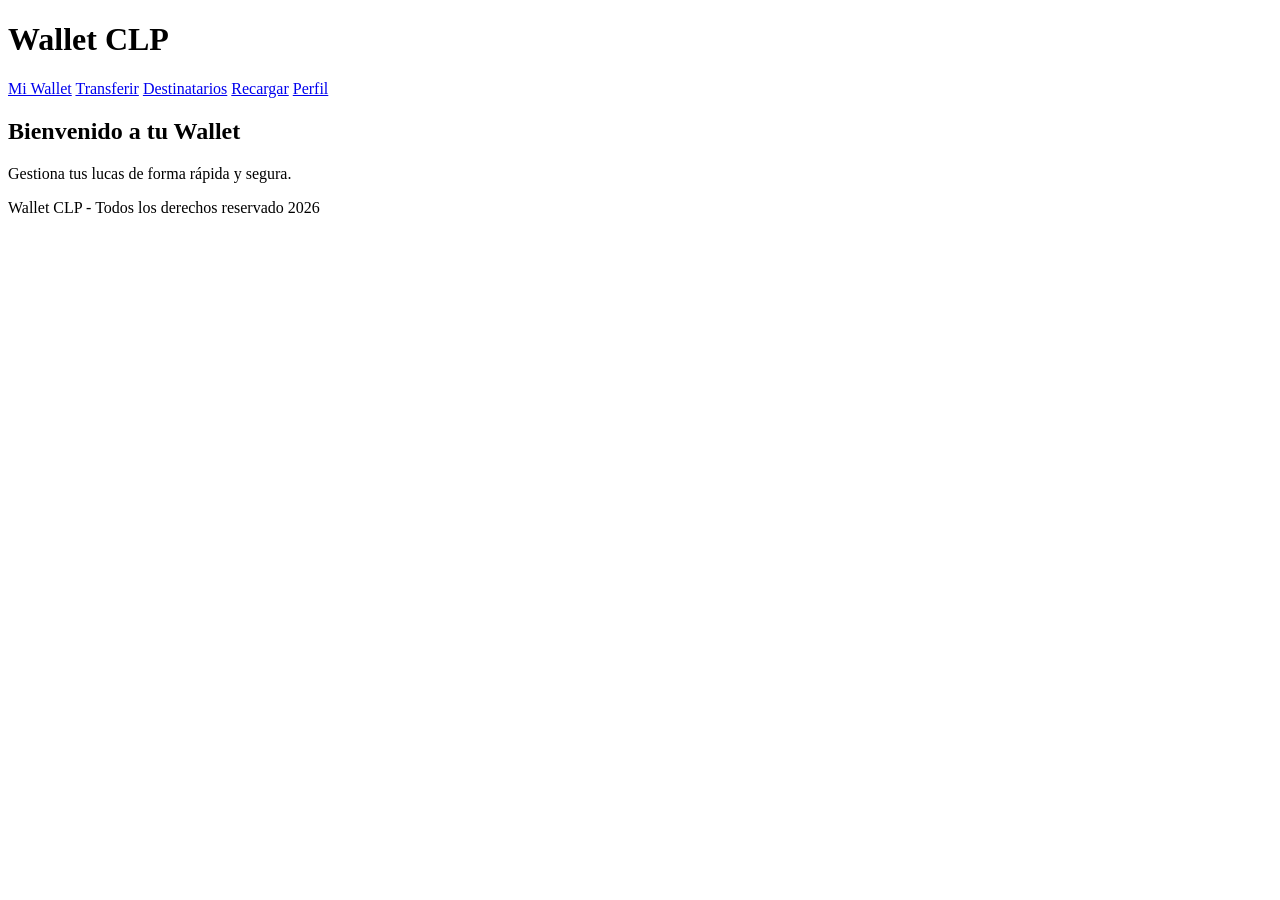
==== index.html @ f1b6c3bf "Upload index.html" ====
<!DOCTYPE html>
<html lang="es">
<head>
    <meta charset="UTF-8">
    <title>Wallet CLP - Tu billetera digital</title>
</head>
<body>

    <header>
        <h1>Wallet CLP</h1>
        <nav>
            <a href="index.html">Mi Wallet</a>
            <a href="#">Transferir</a>
            <a href="destinatarios.html">Destinatarios</a>
            <a href="#">Recargar</a>
            <a href="perfil.html">Perfil</a>
        </nav>
    </header>

    <main>
        <h2>Bienvenido a tu Wallet</h2>
        <p>Gestiona tus lucas de forma rápida y segura.</p>
    </main>

    <footer>
        <p>Wallet CLP - Todos los derechos reservado 2026</p>
    </footer>

</body>
</html>
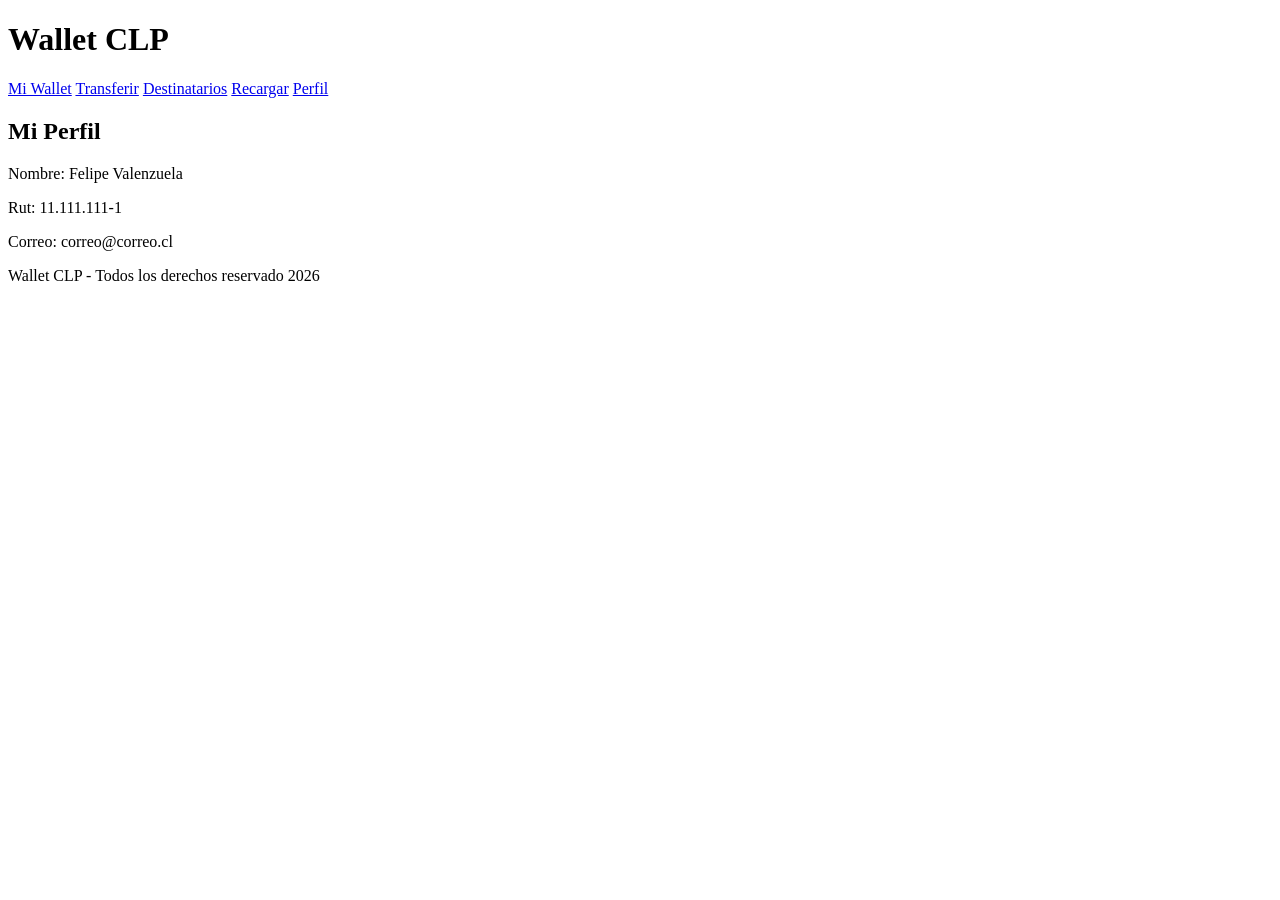
==== commit ff2873cd: "Cambia a mi perfil" ====
--- a/index.html
+++ b/index.html
@@ -9,7 +9,7 @@
     <header>
         <h1>Wallet CLP</h1>
         <nav>
-            <a href="index.html">Mi Wallet</a>
+            <a href="perfil.html">Mi Wallet</a>
             <a href="#">Transferir</a>
             <a href="destinatarios.html">Destinatarios</a>
             <a href="#">Recargar</a>
@@ -18,8 +18,11 @@
     </header>
 
     <main>
-        <h2>Bienvenido a tu Wallet</h2>
-        <p>Gestiona tus lucas de forma rápida y segura.</p>
+        <h2>Mi Perfil</h2>
+        <p>Nombre: Felipe Valenzuela</p>
+        <p>Rut: 11.111.111-1</p>
+        <p>Correo: correo@correo.cl</p>
+        <p></p>
     </main>
 
     <footer>
@@ -27,4 +30,4 @@
     </footer>
 
 </body>
-</html>+</html>
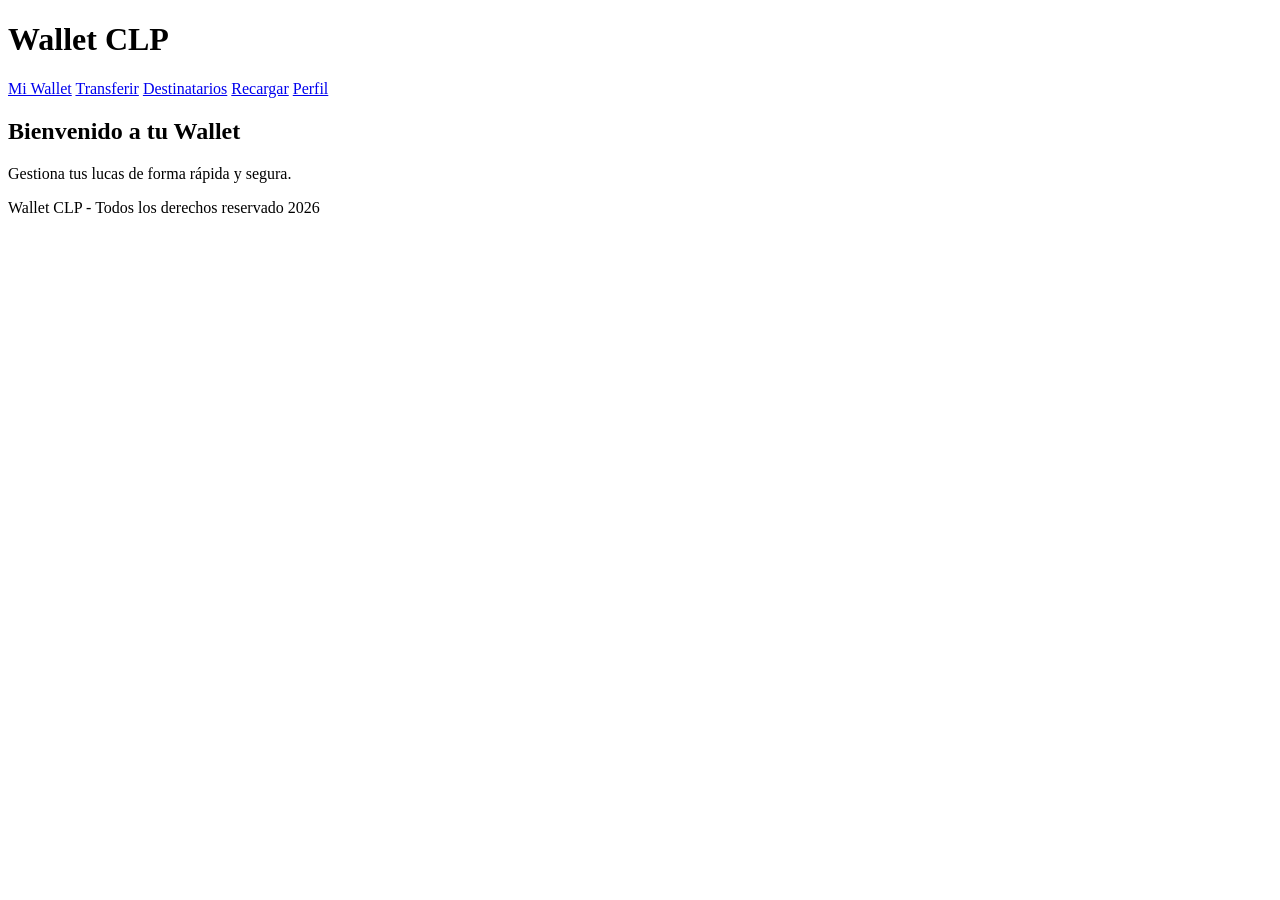
==== commit b5452da9: "Update and rename index to index.html" ====
--- a/index.html
+++ b/index.html
@@ -1,33 +1,31 @@
-<!DOCTYPE html>
-<html lang="es">
-<head>
-    <meta charset="UTF-8">
-    <title>Wallet CLP - Tu billetera digital</title>
-</head>
-<body>
-
-    <header>
-        <h1>Wallet CLP</h1>
-        <nav>
-            <a href="perfil.html">Mi Wallet</a>
-            <a href="#">Transferir</a>
-            <a href="destinatarios.html">Destinatarios</a>
-            <a href="#">Recargar</a>
-            <a href="perfil.html">Perfil</a>
-        </nav>
-    </header>
-
-    <main>
-        <h2>Mi Perfil</h2>
-        <p>Nombre: Felipe Valenzuela</p>
-        <p>Rut: 11.111.111-1</p>
-        <p>Correo: correo@correo.cl</p>
-        <p></p>
-    </main>
-
-    <footer>
-        <p>Wallet CLP - Todos los derechos reservado 2026</p>
-    </footer>
-
-</body>
-</html>
+<!DOCTYPE html>
+<html lang="es">
+<head>
+    <meta charset="UTF-8">
+    <title>Wallet CLP - Tu billetera digital</title>
+    <link rel="stylesheet" href="style.css">
+</head>
+<body>
+
+    <header>
+        <h1>Wallet CLP</h1>
+        <nav>
+            <a href="index.html">Mi Wallet</a>
+            <a href="#">Transferir</a>
+            <a href="destinatarios.html">Destinatarios</a>
+            <a href="#">Recargar</a>
+            <a href="perfil.html">Perfil</a>
+        </nav>
+    </header>
+
+    <main>
+        <h2>Bienvenido a tu Wallet</h2>
+        <p>Gestiona tus lucas de forma rápida y segura.</p>
+    </main>
+
+    <footer>
+        <p>Wallet CLP - Todos los derechos reservado 2026</p>
+    </footer>
+
+</body>
+</html>
